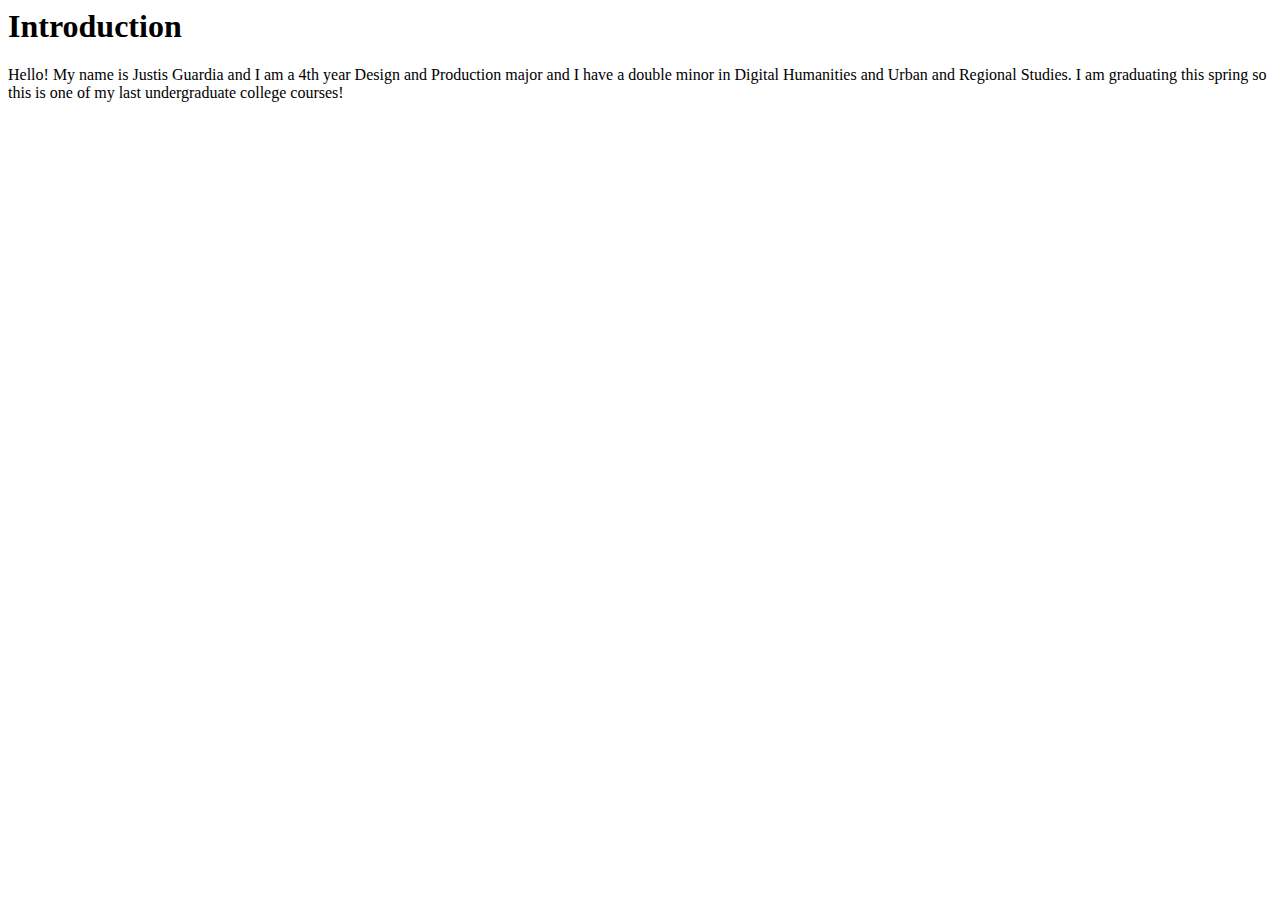
==== Week1/aboutme.html @ dc9f5b63 "AboutMe" ====
<html>
    <head>
        <title>About Me!</title>
    </head>
    <body>
        <h1>Introduction</h1>
        <p>Hello! My name is Justis Guardia and I am a 4th year Design and Production major and I have a double minor in Digital Humanities and Urban and Regional Studies. I am graduating this spring so this is one of my last undergraduate college courses!</p>
    </body>
</html>
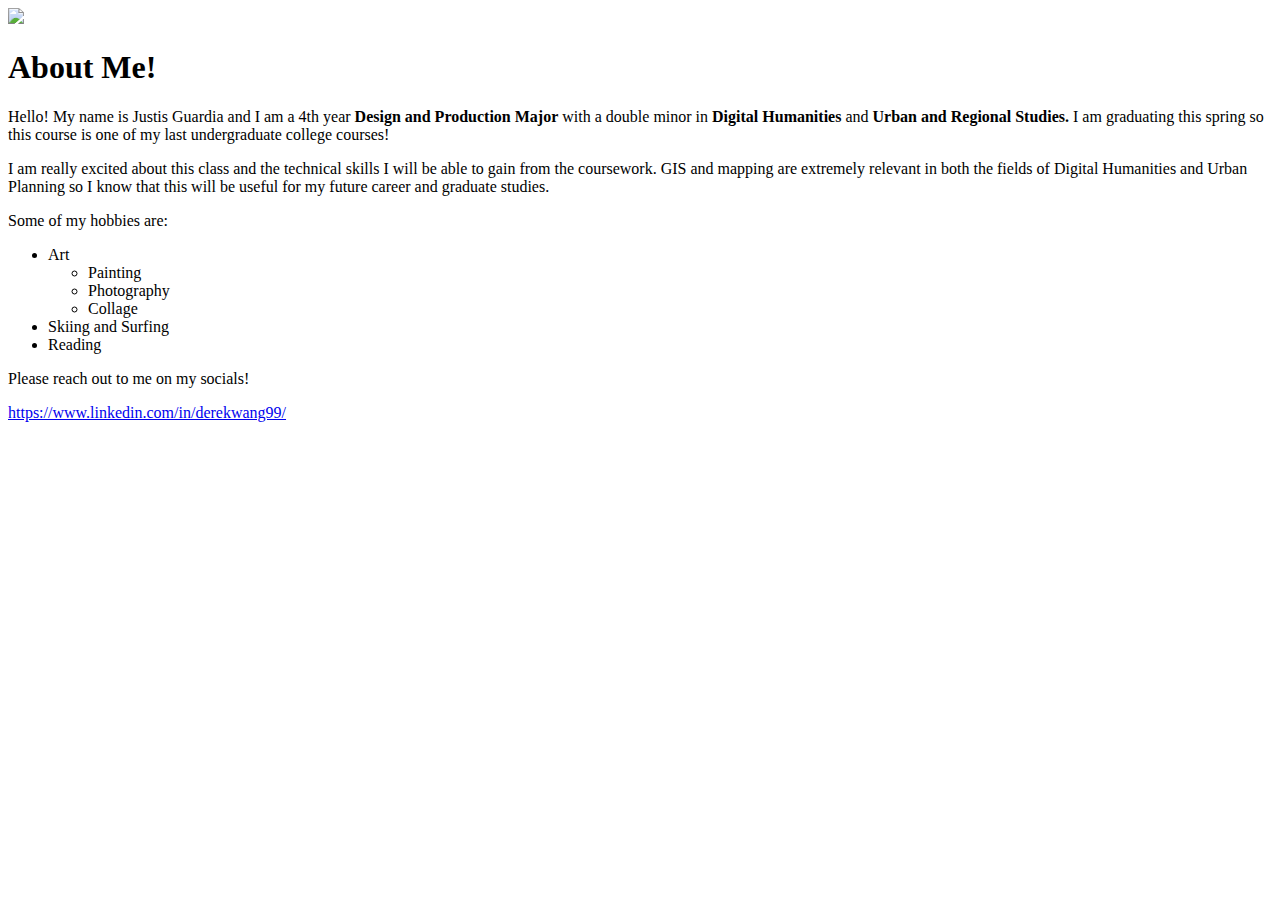
==== commit 51e4b7cc: "AboutMe" ====
--- a/Week1/aboutme.html
+++ b/Week1/aboutme.html
@@ -1,9 +1,32 @@
+<!DOCTYPE html>
 <html>
     <head>
-        <title>About Me!</title>
+        <img src ="https://scontent-lax3-1.xx.fbcdn.net/v/t1.6435-9/168148235_1506044636397930_681173568127043633_n.jpg?_nc_cat=109&ccb=1-3&_nc_sid=09cbfe&_nc_ohc=Vmrs2lXIcNcAX9Qz4Z8&_nc_ht=scontent-lax3-1.xx&oh=c04a8639456b7fb4498889925e5e8618&oe=6089F18E">
+        <title> About Me! </title>
+        <!-- style sheets -->
+        <link rel="stylesheet" href="css/aboutme_style.css">
     </head>
+
     <body>
-        <h1>Introduction</h1>
-        <p>Hello! My name is Justis Guardia and I am a 4th year Design and Production major and I have a double minor in Digital Humanities and Urban and Regional Studies. I am graduating this spring so this is one of my last undergraduate college courses!</p>
+        <h1> About Me! </h1>
+        <p> Hello! My name is Justis Guardia and I am a 4th year <b>Design and Production Major</b> with a double minor in <b>Digital Humanities</b> and <b>Urban and Regional Studies.</b>
+            I am graduating this spring so this course is one of my last undergraduate college courses!
+        </p>
+        <p> I am really excited about this class and the technical skills I will be able to gain from the coursework. GIS and mapping are extremely relevant in both the fields of Digital Humanities and Urban Planning so I know that this will be useful for my future career and graduate studies.
+        </p>
+        <p> Some of my hobbies are:</p>
+        <ul>
+            <li> Art </li>
+            <ul>
+                <li> Painting</li>
+                <li> Photography</li>
+                <li> Collage</li>
+            </ul>
+            <li> Skiing and Surfing </li>
+            <li> Reading </li>
+        </ul>
+
+        <p> Please reach out to me on my socials!</p> 
+        <a href = "https://www.linkedin.com/in/justis-guardia/">https://www.linkedin.com/in/derekwang99/</a>
     </body>
-</html>+<html>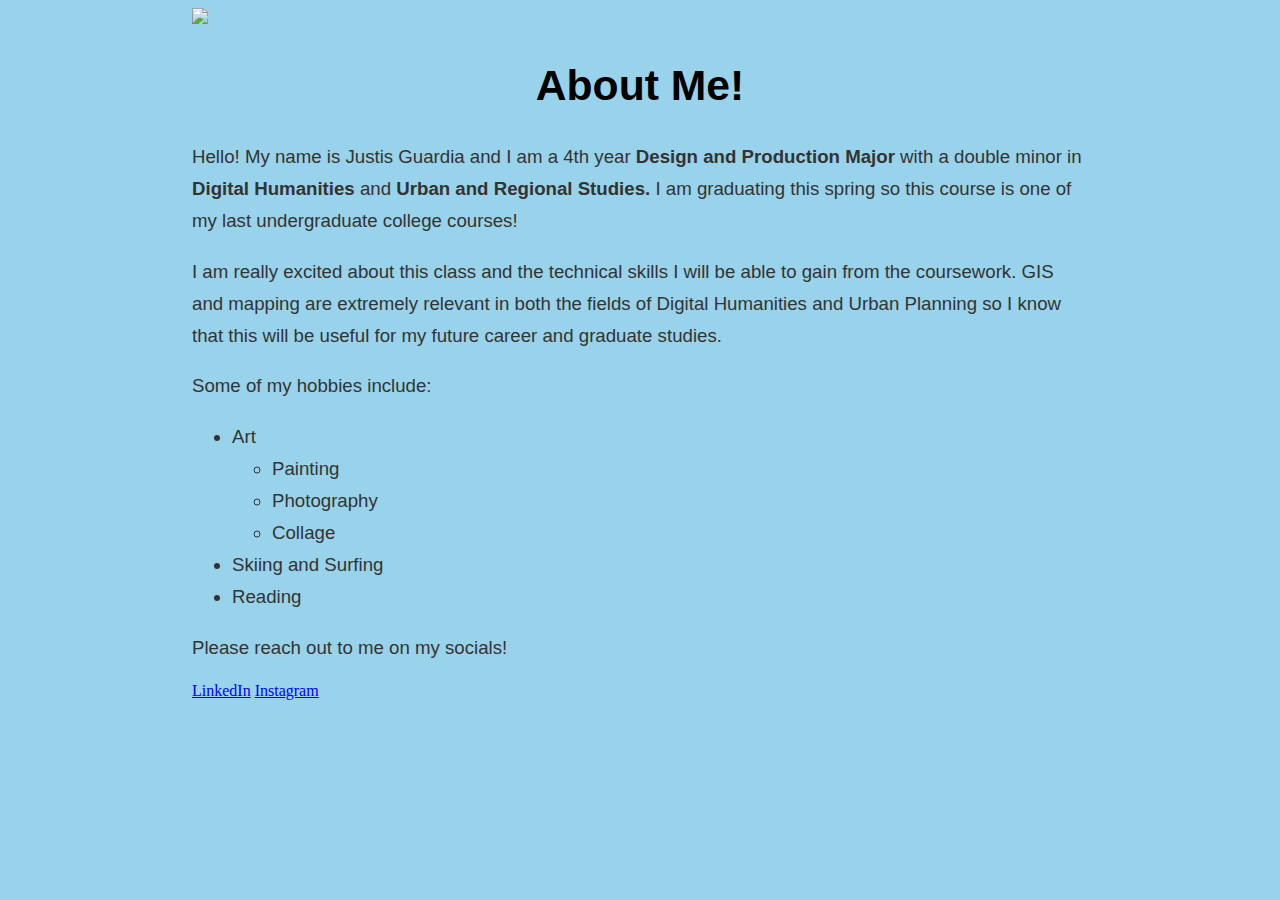
==== commit 562005a7: "AboutMe" ====
--- a/Week1/aboutme.html
+++ b/Week1/aboutme.html
@@ -4,7 +4,7 @@
         <img src ="https://scontent-lax3-1.xx.fbcdn.net/v/t1.6435-9/168148235_1506044636397930_681173568127043633_n.jpg?_nc_cat=109&ccb=1-3&_nc_sid=09cbfe&_nc_ohc=Vmrs2lXIcNcAX9Qz4Z8&_nc_ht=scontent-lax3-1.xx&oh=c04a8639456b7fb4498889925e5e8618&oe=6089F18E">
         <title> About Me! </title>
         <!-- style sheets -->
-        <link rel="stylesheet" href="css/aboutme_style.css">
+        <link rel="stylesheet" href="css/aboutme.css">
     </head>
 
     <body>
@@ -14,7 +14,7 @@
         </p>
         <p> I am really excited about this class and the technical skills I will be able to gain from the coursework. GIS and mapping are extremely relevant in both the fields of Digital Humanities and Urban Planning so I know that this will be useful for my future career and graduate studies.
         </p>
-        <p> Some of my hobbies are:</p>
+        <p> Some of my hobbies include:</p>
         <ul>
             <li> Art </li>
             <ul>
@@ -27,6 +27,7 @@
         </ul>
 
         <p> Please reach out to me on my socials!</p> 
-        <a href = "https://www.linkedin.com/in/justis-guardia/">https://www.linkedin.com/in/derekwang99/</a>
+        <a href = "https://www.linkedin.com/in/justis-guardia/">LinkedIn</a>
+        <a href = "https://www.instagram.com/nojustis/">Instagram</a>
     </body>
 <html>--- a/Week1/css/aboutme.css
+++ b/Week1/css/aboutme.css
@@ -0,0 +1,30 @@
+body {
+    margin-left: 15%;
+    margin-right: 15%;
+    background-color: rgb(152, 211, 235);
+}
+h1{
+    font-size: 32pt;
+    line-height: 42pt;
+    text-align: center;
+    font-family: 'Helvetica', serif;
+}
+h2{
+    font-size: 18pt;
+    line-height: 22pt;
+    font-family: 'Helvetica', serif;
+}
+p, ul {
+    font-size: 14pt;
+    line-height: 24pt;
+    color:#333;
+    font-family: Arial, Helvetica, sans-serif;
+}
+.center {
+    display: block;
+    margin-left: auto;
+    margin-right: auto;
+}
+header, article {
+    padding: 10px;
+}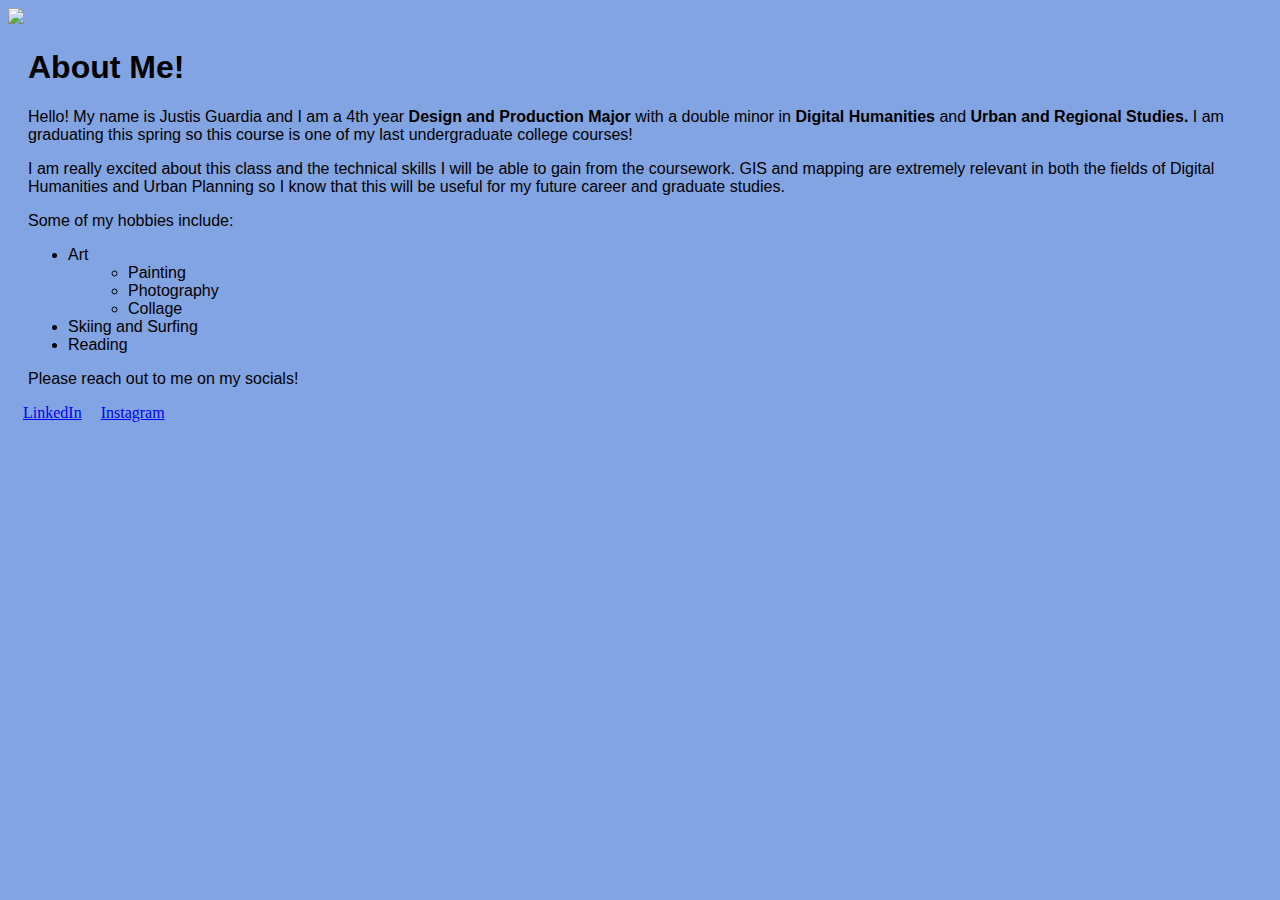
==== commit a638f1d7: "AboutMe" ====
--- a/Week1/aboutme.html
+++ b/Week1/aboutme.html
@@ -1,7 +1,7 @@
 <!DOCTYPE html>
 <html>
     <head>
-        <img src ="https://scontent-lax3-1.xx.fbcdn.net/v/t1.6435-9/168148235_1506044636397930_681173568127043633_n.jpg?_nc_cat=109&ccb=1-3&_nc_sid=09cbfe&_nc_ohc=Vmrs2lXIcNcAX9Qz4Z8&_nc_ht=scontent-lax3-1.xx&oh=c04a8639456b7fb4498889925e5e8618&oe=6089F18E">
+        <img src ="https://scontent-lax3-1.xx.fbcdn.net/v/t1.6435-9/168148235_1506044636397930_681173568127043633_n.jpg?_nc_cat=109&ccb=1-3&_nc_sid=09cbfe&_nc_ohc=Vmrs2lXIcNcAX9Qz4Z8&_nc_ht=scontent-lax3-1.xx&oh=c04a8639456b7fb4498889925e5e8618&oe=6089F18E" width="300px">
         <title> About Me! </title>
         <!-- style sheets -->
         <link rel="stylesheet" href="css/aboutme.css">
--- a/Week1/css/aboutme.css
+++ b/Week1/css/aboutme.css
@@ -1,30 +1,27 @@
 body {
-    margin-left: 15%;
-    margin-right: 15%;
-    background-color: rgb(152, 211, 235);
-}
-h1{
-    font-size: 32pt;
-    line-height: 42pt;
-    text-align: center;
-    font-family: 'Helvetica', serif;
-}
-h2{
-    font-size: 18pt;
-    line-height: 22pt;
-    font-family: 'Helvetica', serif;
-}
-p, ul {
-    font-size: 14pt;
-    line-height: 24pt;
-    color:#333;
-    font-family: Arial, Helvetica, sans-serif;
-}
-.center {
-    display: block;
-    margin-left: auto;
-    margin-right: auto;
-}
-header, article {
-    padding: 10px;
-}+    background-color: rgb(131, 164, 226);
+  }
+  
+  h1 {
+    color: rgb(0, 0, 0);
+    margin-left: 20px;
+    font-family: 'Helvetica';
+  }
+
+  p {
+    color: rgb(0, 0, 0);
+    font-size: 16px;
+    margin-left: 20px;
+    font-family: 'Helvetica';
+  }
+  
+  ul{
+    color: rgb(0, 0, 0);
+    font-size: 16px;
+    margin-left: 20px;
+    font-family: 'Helvetica';
+  }
+
+  a {
+      margin-left: 15px;
+  }